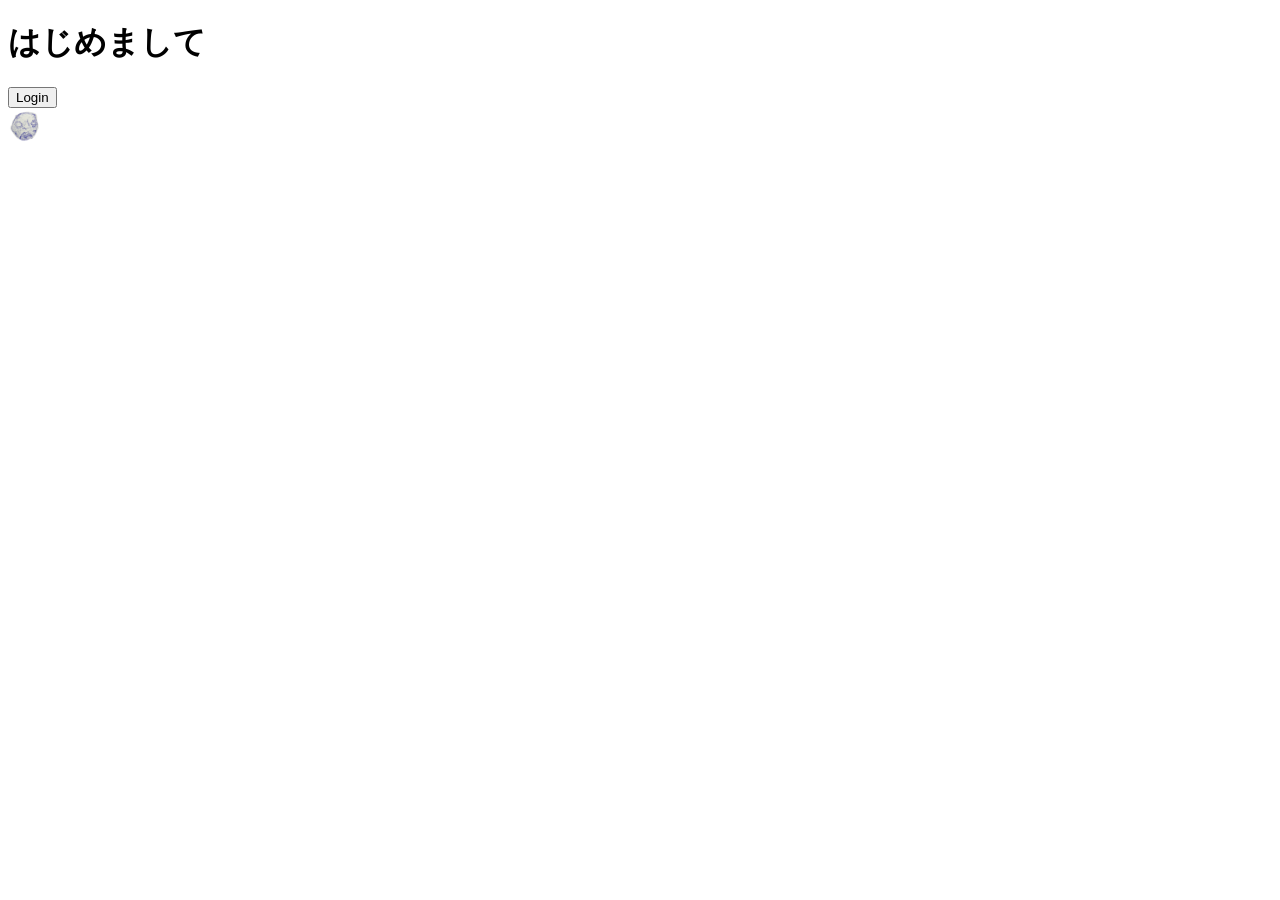
==== index.html @ 7afb8564 "initial commit! 最初のコミット！" ====
<!DOCTYPE html>
<html lang="en">

<head>
    <meta charset="UTF-8">
    <meta name="viewport" content="width=device-width, initial-scale=1.0">
    <title>はじめまして</title>
    <link rel="stylesheet" href="styles.css">
</head>

<body>
  <header>
    <div class="headerTop">
      <div class="headerGreeting">
        <h1>はじめまして</h1>
      </div>
      <div>
        <button id="loginButton" class="headerButton" > <label id="loginButton">Login </label></button>
      </div>
      
      
      <div>
        <img width="35" height="35" src="logos/appicon.png" alt="lingo-node" /></a>
      </div>

    </div>
    

    <div class="

  </header>
</body>
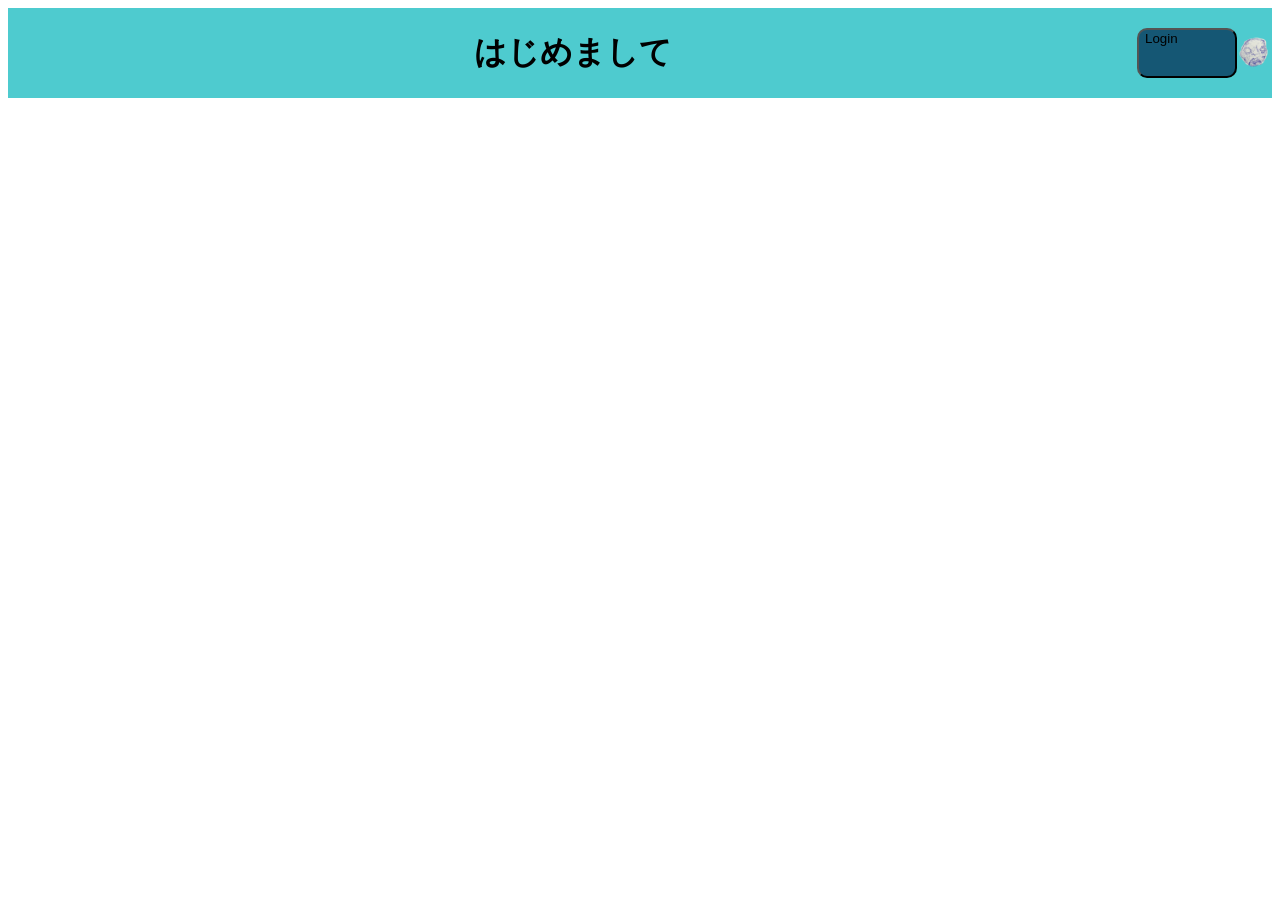
==== commit c038a9a7: "fixed error in stylesheet linking! now it actually shows styling... duh" ====
--- a/index.html
+++ b/index.html
@@ -5,28 +5,31 @@
     <meta charset="UTF-8">
     <meta name="viewport" content="width=device-width, initial-scale=1.0">
     <title>はじめまして</title>
-    <link rel="stylesheet" href="styles.css">
+    <link rel="stylesheet" href="css/styles.css">
 </head>
 
-<body>
+<body class="">
   <header>
-    <div class="headerTop">
-      <div class="headerGreeting">
+    
+      <a class="headerGreeting">
         <h1>はじめまして</h1>
-      </div>
-      <div>
+      </a>
+      <a>
         <button id="loginButton" class="headerButton" > <label id="loginButton">Login </label></button>
-      </div>
+      </a>
       
       
-      <div>
+      <a class="headerLogo">
         <img width="35" height="35" src="logos/appicon.png" alt="lingo-node" /></a>
-      </div>
-
-    </div>
-    
-
-    <div class="
+      </a>
+<!-- <div class="headerTop">
+    </div> -->
 
   </header>
-</body>+
+
+
+
+
+</body>
+</html>
--- a/css/styles.css
+++ b/css/styles.css
@@ -0,0 +1,44 @@
+/* Header CSS*/
+header {
+    background-color: #4ecbcf;
+    width: 100%;
+    display: flex;
+    flex-direction: row;
+    justify-content: space-evenly;
+    align-items: center;
+    height: 10vh;
+}
+
+
+
+
+.headerTop {
+    width: 100%;
+    display: flex;
+    flex-direction: row;
+    justify-content: space-around;
+    align-items: center;
+    margin: 200px;
+}
+
+.headerGreeting{
+    width: 100%;
+    display: flex;
+    flex-direction: row;
+    justify-content: space-around;
+    align-items: center;
+    margin: 20px;
+}
+
+.headerButton{
+    height: 50px;
+    width: 100px;
+    display:  flex;
+    flex-direction: row;
+    background-color: rgb(21, 87, 116);
+    border-radius: 10px;
+}
+
+
+
+
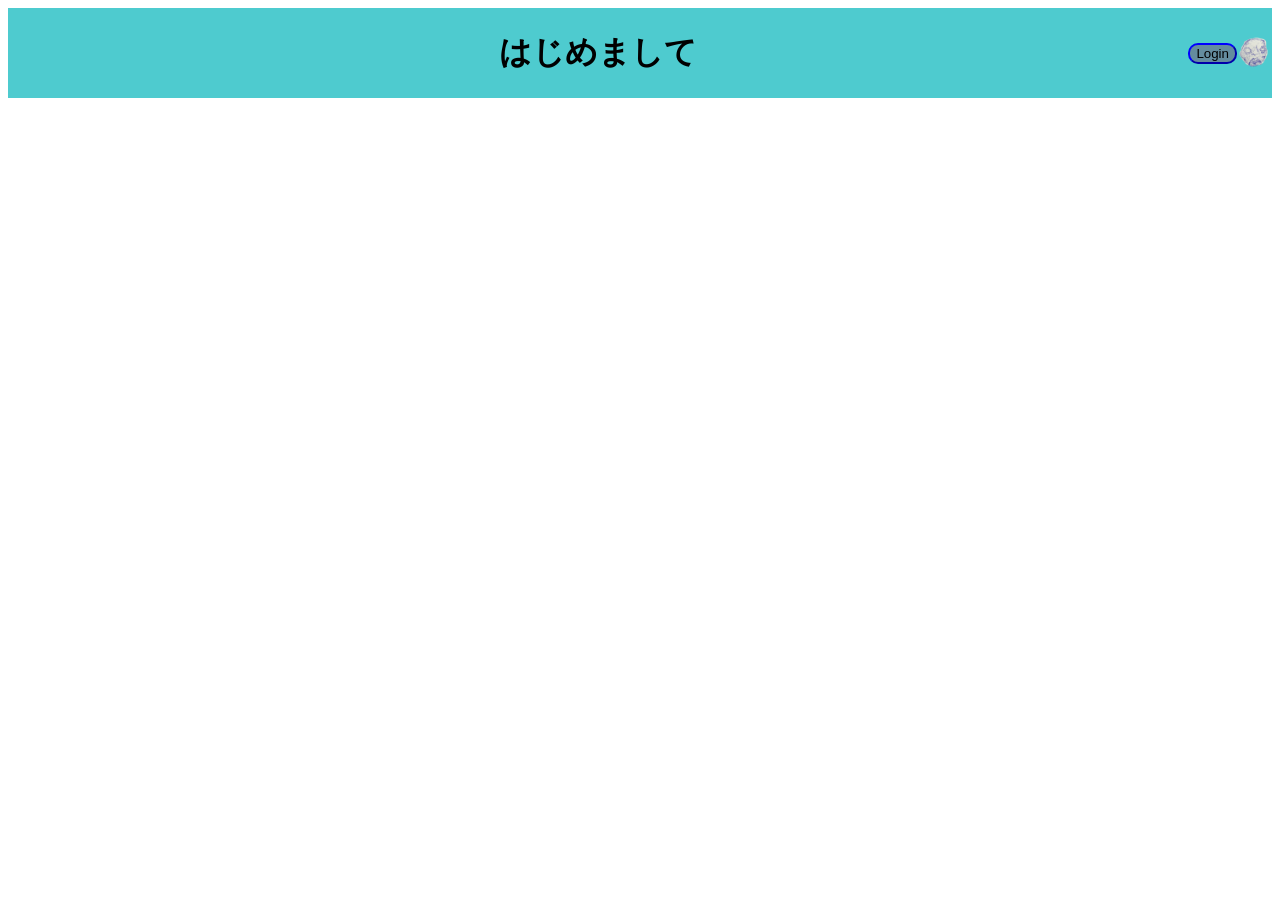
==== commit b4b8433e: "flex understanding. フレクズ" ====
--- a/index.html
+++ b/index.html
@@ -11,17 +11,17 @@
 <body class="">
   <header>
     
-      <a class="headerGreeting">
+      <div class="headerGreeting">
         <h1>はじめまして</h1>
-      </a>
-      <a>
+      </div>
+      <div cllass="headerButton">
         <button id="loginButton" class="headerButton" > <label id="loginButton">Login </label></button>
-      </a>
+      </div>
       
       
-      <a class="headerLogo">
+      <div class="headerLogo">
         <img width="35" height="35" src="logos/appicon.png" alt="lingo-node" /></a>
-      </a>
+      </div>
 <!-- <div class="headerTop">
     </div> -->
 
--- a/css/styles.css
+++ b/css/styles.css
@@ -31,12 +31,13 @@
 }
 
 .headerButton{
-    height: 50px;
-    width: 100px;
+    height: 80%;
+    width: 100%;
     display:  flex;
     flex-direction: row;
-    background-color: rgb(21, 87, 116);
+    background-color: rgb(100, 140, 158);
     border-radius: 10px;
+    border-color:hsl(from blue h s l)
 }
 
 
